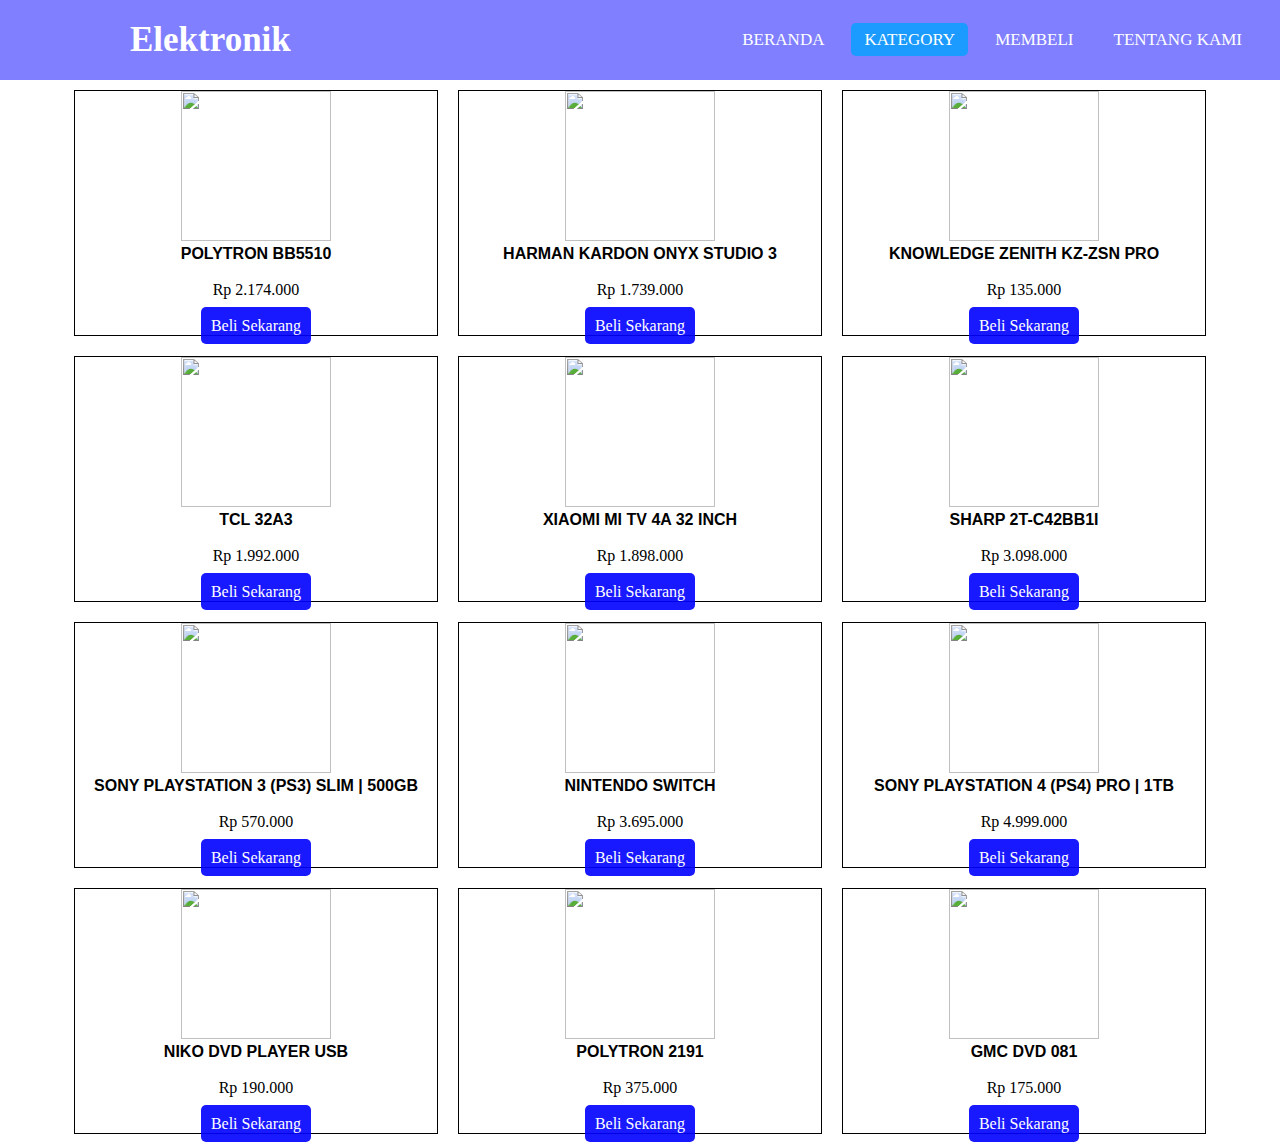
==== Elektronik.html @ a54d60a1 "Add files via upload" ====
<!DOCTYPE html>
<html lang="en" dir="ltr">
  <head>
    <meta charset="utf-8">
    <title>Elektronik</title>
    <meta name="viewport" content="width=device-width, initial-scale=1.0">
    <script src="https://kit.fontawesome.com/bcb09f1042.js" crossorigin="anonymous"></script>
    <style type="text/css">
        *{
        padding: 0;
        margin: 0;
        text-decoration: none;
        list-style: none;
        box-sizing: border-box;
      }
      body{
        font-family: montserrat;
        background-size: cover;
        height: 100vh;background-position: center;
        
      }
      nav{
        background-color: rgba(0, 0, 255, 0.5);
        height: 80px;
        width: 100%;
      }
      label.logo{
        color: white;
        font-size: 35px;
        line-height: 80px;
        padding: 0 100px;
        font-weight: bold;
      }
      nav ul{
        float: right;
        margin-right: 20px;
      }
      nav ul li{
        display: inline-block;
        line-height: 80px;
        margin: 0 5px;
      }
      nav ul li a{
        color: white;
        font-size: 17px;
        padding: 7px 13px;
        border-radius: 5px;
        text-transform: uppercase;
      }
      a.active,a:hover,.turun:hover #menu{
        background: #1b9bff;
        transition: .5s;
      }
      .checkbtn{
        font-size: 30px;
        color: white;
        float: right;
        line-height: 80px;
        margin-right: 40px;
        cursor: pointer;
        display: none;
      }
      #check{
        display: none;
      }
      @media (max-width: 952px){
        label.logo{
          font-size: 30px;
          padding-left: 50px;
        }
        nav ul li a{
          font-size: 16px;
        }
      }
      @media (max-width: 858px){
        .checkbtn{
          display: block;
        }
        ul{
          position: fixed;
          width: 100%;
          height: 100vh;
          background: #2c3e50;
          top: 80px;
          left: -100%;
          text-align: center;
          transition: all .5s;
        }
        nav ul li{
          display: block;
          margin: 50px 0;
          line-height: 30px;
        }
        nav ul li a{
          font-size: 20px;
        }
        a:hover,a.active{
          background: none;
          color: #0082e6;
        }
        #check:checked ~ ul{
          left: 0;
        }
      }
      .list-menu{
        display: none; 
        position: absolute; 
        background-color: rgba(0, 0, 255, 0.5);
        box-shadow: 0px 10px 10px 0px rgba(0,0,0,0.2);
        z-index: 1;
      }
      .list-menu a{
        color: white;
        padding: 12px 16px;
        display: block;
        text-align: left;
        text-transform: none;
        line-height: 30px;
      }
      .list-menu a:hover {
        background-color: rgba(0, 0, 255, 0.2);
        color: white;
      }
      .turun:hover .list-menu{
        display: block;
      }
      .gambar{
        width: 90%;
        display: grid;
        grid-template-columns: 1fr 1fr 1fr;
        margin: auto;
        
      }
      .gambar .foto img{
        width: 150px;
        height: 150px;
        

      }
      .foto{
        border: 1px solid black;
        margin: 10px;
        text-align: center;
        
    
      }
      h1{
        text-transform: uppercase;
        font-family: sans-serif;
        font-size: 16px;
      }
      .foto a{
        border: 1px black;
        padding: 10px;
        color: white;
        background: rgba(0,0,255,0.9);
        text-decoration: none;
        border-radius: 5px;
      }
      </style>
  </head>
<body>
    <nav>
        <input type="checkbox" id="check">
        <label for="check" class="checkbtn">
          <i class="fas fa-bars"></i>
        </label>
  
        <label class="logo"><i class="fas fa-cart-plus" style="padding: 15px;"></i>Elektronik</label>
        <ul>
          <li><a href="#"><i class="fas fa-home"></i>     Beranda</a></li>
          <li class="turun">
            <a class="active" href="kategori baju pria sama wanita.html" id="menu">Kategory</a>
              <div class="list-menu">
                <a href="fashion pria.html">Fashion Pria</a>
                <a href="fashion wanita.html">Fashion Wanita</a>
                <a href="PerkapBayiAnak.html">Fashion Bayi dan Anak</a>
                <a href="Kesehatan.html">Kesehatan</a>
                <a href="Elektronik.html">Elektronik</a>
                <a href="Handphone.html">Handphone</a>
              </div>
          </li>
          <li><a href="#">Membeli</a></li>
          <li><a href="#">Tentang Kami</a></li>
        </ul>
      </nav>

<div class='gambar'>

    <div class='foto'>
        <img src='https://media.pricebook.co.id/images/product/M/40530_M_1.webp'>
        <h1>Polytron BB5510</h1><br>
        <p>Rp 2.174.000</p><br>
        <a href='FormPayment.html'>Beli Sekarang</a>
    </div>


    <div class='foto'>
        <img src='https://media.pricebook.co.id/images/product/M/53172_M_1.webp'>
        <h1>Harman Kardon ONYX Studio 3</h1><br>
        <p>Rp 1.739.000</p><br>
        <a href='FormPayment.html'>Beli Sekarang</a>
    </div>
    
    <div class='foto'>
        <img src='https://media.pricebook.co.id/images/product/M/83393_M_1.webp'>
        <h1>Knowledge Zenith KZ-ZSN Pro</h1><br>
        <p>Rp 135.000</p><br>
        <a href='FormPayment.html'>Beli Sekarang</a>
    </div>

    <div class='foto'>
        <img src='https://media.pricebook.co.id/images/product/M/81051_M_1.webp'>
        <h1>TCL 32A3</h1><br>
        <p>Rp 1.992.000</p><br>
        <a href='FormPayment.html'>Beli Sekarang</a>
    </div>

    <div class='foto'>
        <img src='https://media.pricebook.co.id/images/product/M/80260_M_1.webp'>
        <h1>Xiaomi Mi TV 4A 32 inch</h1><br>
        <p>Rp 1.898.000</p><br>
        <a href='FormPayment.html'>Beli Sekarang</a>
    </div>

    <div class='foto'>
        <img src='https://media.pricebook.co.id/images/product/M/92683_M_1.jpg'>
        <h1>Sharp 2T-C42BB1i</h1><br>
        <p>Rp 3.098.000</p><br>
        <a href='FormPayment.html'>Beli Sekarang</a>
    </div>

    <div class='foto'>
        <img src='https://media.pricebook.co.id/images/product/M/30903_M_1.webp'>
        <h1> Sony PlayStation 3 (PS3) Slim | 500GB</h1><br>
        <p>Rp 570.000</p><br>
        <a href='FormPayment.html'>Beli Sekarang</a>
    </div>


    <div class='foto'>
        <img src='https://media.pricebook.co.id/images/product/M/57566_M_1.webp'>
        <h1>Nintendo Switch</h1><br>
        <p>Rp 3.695.000</p><br>
        <a href='FormPayment.html'>Beli Sekarang</a>
    </div>

    <div class='foto'>
        <img src='https://media.pricebook.co.id/images/product/M/62552_M_1.webp'>
        <h1>Sony PlayStation 4 (PS4) PRO | 1TB</h1><br>
        <p>Rp 4.999.000</p><br>
        <a href='FormPayment.html'>Beli Sekarang</a>
    </div>

    <div class='foto'>
        <img src='https://media.pricebook.co.id/images/product/M/24687_M_1.webp'>
        <h1>NIKO DVD Player USB</h1><br>
        <p>Rp 190.000</p><br>
        <a href='FormPayment.html'>Beli Sekarang</a>
    </div>

    <div class='foto'>
        <img src='https://media.pricebook.co.id/images/product/M/35266_M_1.webp'>
        <h1>Polytron 2191</h1><br>
        <p>Rp 375.000</p><br>
        <a href='FormPayment.html'>Beli Sekarang</a>
    </div>

    <div class='foto'>
        <img src='https://media.pricebook.co.id/images/product/M/32620_M_1.webp'>
        <h1>GMC DVD 081</h1><br>
        <p>Rp 175.000</p><br>
        <a href='FormPayment.html'>Beli Sekarang</a>
    </div>

                    
    </div>

    <div class='footer'>
        <p><a href=''></a></p>
    </div>

</body>
</html>
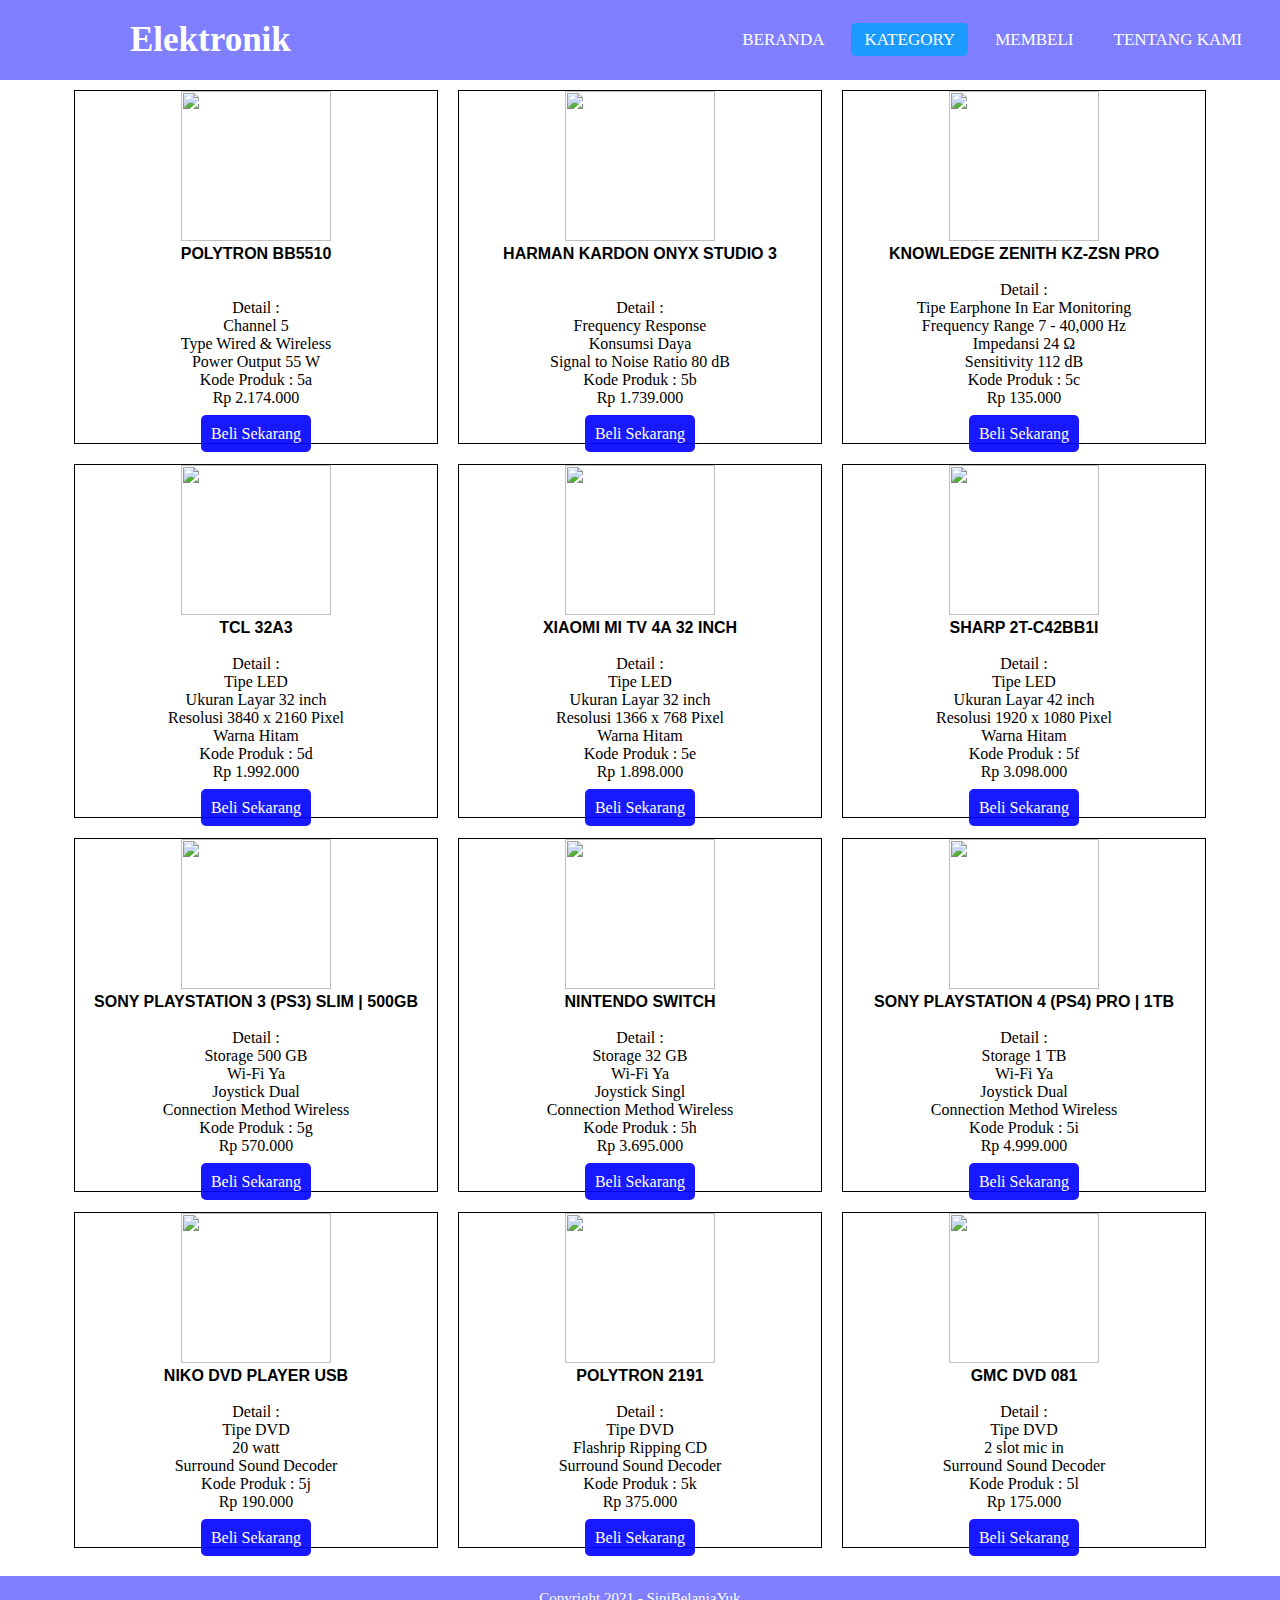
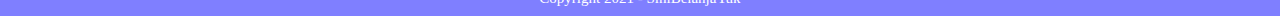
==== commit b05b8a4f: "Update Elektronik.html" ====
--- a/Elektronik.html
+++ b/Elektronik.html
@@ -157,6 +157,23 @@
         text-decoration: none;
         border-radius: 5px;
       }
+      .footer{
+      width: 100%;
+      height: 40px;
+      line-height: 45px;
+      background: rgba(0,0,255,0.5);
+      bottom: 0px;
+      text-align: center;
+      font-family: none;
+    }
+    .footer p{
+      color:white;
+      font-size: 15px;
+    }
+    .footer a{
+      text-decoration: none;
+      color:white;
+    }
       </style>
   </head>
 <body>
@@ -174,7 +191,7 @@
               <div class="list-menu">
                 <a href="fashion pria.html">Fashion Pria</a>
                 <a href="fashion wanita.html">Fashion Wanita</a>
-                <a href="PerkapBayiAnak.html">Fashion Bayi dan Anak</a>
+                <a href="PerkapBayiAnak.html">Perlengkapan Bayi dan Anak</a>
                 <a href="Kesehatan.html">Kesehatan</a>
                 <a href="Elektronik.html">Elektronik</a>
                 <a href="Handphone.html">Handphone</a>
@@ -189,7 +206,12 @@
 
     <div class='foto'>
         <img src='https://media.pricebook.co.id/images/product/M/40530_M_1.webp'>
-        <h1>Polytron BB5510</h1><br>
+        <h1>Polytron BB5510</h1><br><br>
+        <p>Detail :</p>
+        <p>Channel 5</p>
+        <p>Type Wired & Wireless</p>
+        <p>Power Output 55 W</p>
+        <p>Kode Produk : 5a</p>
         <p>Rp 2.174.000</p><br>
         <a href='FormPayment.html'>Beli Sekarang</a>
     </div>
@@ -197,7 +219,12 @@
 
     <div class='foto'>
         <img src='https://media.pricebook.co.id/images/product/M/53172_M_1.webp'>
-        <h1>Harman Kardon ONYX Studio 3</h1><br>
+        <h1>Harman Kardon ONYX Studio 3</h1><br><br>
+        <p>Detail :</p>
+        <p>Frequency Response</p>
+        <p>Konsumsi Daya</p>
+        <p>Signal to Noise Ratio 80 dB</p>
+        <p>Kode Produk : 5b</p>
         <p>Rp 1.739.000</p><br>
         <a href='FormPayment.html'>Beli Sekarang</a>
     </div>
@@ -205,6 +232,12 @@
     <div class='foto'>
         <img src='https://media.pricebook.co.id/images/product/M/83393_M_1.webp'>
         <h1>Knowledge Zenith KZ-ZSN Pro</h1><br>
+        <p>Detail :</p>
+        <p>Tipe Earphone In Ear Monitoring</p>
+        <p>Frequency Range 7 - 40,000 Hz</p>
+        <p>Impedansi 24 Ω</p>
+        <p>Sensitivity 112 dB</p>
+        <p>Kode Produk : 5c</p>
         <p>Rp 135.000</p><br>
         <a href='FormPayment.html'>Beli Sekarang</a>
     </div>
@@ -212,6 +245,12 @@
     <div class='foto'>
         <img src='https://media.pricebook.co.id/images/product/M/81051_M_1.webp'>
         <h1>TCL 32A3</h1><br>
+        <p>Detail :</p>
+        <p>Tipe LED</p>
+        <p>Ukuran Layar 32 inch</p>
+        <p>Resolusi 3840 x 2160 Pixel</p>
+        <p>Warna Hitam</p>
+        <p>Kode Produk : 5d</p>
         <p>Rp 1.992.000</p><br>
         <a href='FormPayment.html'>Beli Sekarang</a>
     </div>
@@ -219,6 +258,12 @@
     <div class='foto'>
         <img src='https://media.pricebook.co.id/images/product/M/80260_M_1.webp'>
         <h1>Xiaomi Mi TV 4A 32 inch</h1><br>
+        <p>Detail :</p>
+        <p>Tipe LED</p>
+        <p>Ukuran Layar 32 inch</p>
+        <p>Resolusi 1366 x 768 Pixel</p>
+        <p>Warna Hitam</p>
+        <p>Kode Produk : 5e</p>
         <p>Rp 1.898.000</p><br>
         <a href='FormPayment.html'>Beli Sekarang</a>
     </div>
@@ -226,6 +271,12 @@
     <div class='foto'>
         <img src='https://media.pricebook.co.id/images/product/M/92683_M_1.jpg'>
         <h1>Sharp 2T-C42BB1i</h1><br>
+        <p>Detail :</p>
+        <p>Tipe LED</p>
+        <p>Ukuran Layar 42 inch</p>
+        <p>Resolusi 1920 x 1080 Pixel</p>
+        <p>Warna Hitam</p>
+        <p>Kode Produk : 5f</p>
         <p>Rp 3.098.000</p><br>
         <a href='FormPayment.html'>Beli Sekarang</a>
     </div>
@@ -233,6 +284,12 @@
     <div class='foto'>
         <img src='https://media.pricebook.co.id/images/product/M/30903_M_1.webp'>
         <h1> Sony PlayStation 3 (PS3) Slim | 500GB</h1><br>
+        <p>Detail :</p>
+        <p>Storage 500 GB</p>
+        <p>Wi-Fi Ya</p>
+        <p>Joystick Dual</p>
+        <p>Connection Method Wireless</p>
+        <p>Kode Produk : 5g</p>
         <p>Rp 570.000</p><br>
         <a href='FormPayment.html'>Beli Sekarang</a>
     </div>
@@ -241,6 +298,12 @@
     <div class='foto'>
         <img src='https://media.pricebook.co.id/images/product/M/57566_M_1.webp'>
         <h1>Nintendo Switch</h1><br>
+        <p>Detail :</p>
+        <p>Storage 32 GB</p>
+        <p>Wi-Fi Ya</p>
+        <p>Joystick Singl</p>
+        <p>Connection Method Wireless</p>
+        <p>Kode Produk : 5h</p>
         <p>Rp 3.695.000</p><br>
         <a href='FormPayment.html'>Beli Sekarang</a>
     </div>
@@ -248,6 +311,12 @@
     <div class='foto'>
         <img src='https://media.pricebook.co.id/images/product/M/62552_M_1.webp'>
         <h1>Sony PlayStation 4 (PS4) PRO | 1TB</h1><br>
+        <p>Detail :</p>
+        <p>Storage 1 TB</p>
+        <p>Wi-Fi Ya</p>
+        <p>Joystick Dual</p>
+        <p>Connection Method Wireless</p>
+        <p>Kode Produk : 5i</p>
         <p>Rp 4.999.000</p><br>
         <a href='FormPayment.html'>Beli Sekarang</a>
     </div>
@@ -255,6 +324,11 @@
     <div class='foto'>
         <img src='https://media.pricebook.co.id/images/product/M/24687_M_1.webp'>
         <h1>NIKO DVD Player USB</h1><br>
+        <p>Detail :</p>
+        <p>Tipe DVD</p>
+        <p>20 watt</p>
+        <p>Surround Sound Decoder</p>
+        <p>Kode Produk : 5j</p>
         <p>Rp 190.000</p><br>
         <a href='FormPayment.html'>Beli Sekarang</a>
     </div>
@@ -262,6 +336,11 @@
     <div class='foto'>
         <img src='https://media.pricebook.co.id/images/product/M/35266_M_1.webp'>
         <h1>Polytron 2191</h1><br>
+        <p>Detail :</p>
+        <p>Tipe DVD</p>
+        <p>Flashrip Ripping CD</p>
+        <p>Surround Sound Decoder</p>
+        <p>Kode Produk : 5k</p>
         <p>Rp 375.000</p><br>
         <a href='FormPayment.html'>Beli Sekarang</a>
     </div>
@@ -269,16 +348,21 @@
     <div class='foto'>
         <img src='https://media.pricebook.co.id/images/product/M/32620_M_1.webp'>
         <h1>GMC DVD 081</h1><br>
+        <p>Detail :</p>
+        <p>Tipe DVD</p>
+        <p>2 slot mic in</p>
+        <p>Surround Sound Decoder</p>
+        <p>Kode Produk : 5l</p>
         <p>Rp 175.000</p><br>
         <a href='FormPayment.html'>Beli Sekarang</a>
-    </div>
+    </div><br>
 
                     
     </div>
 
     <div class='footer'>
-        <p><a href=''></a></p>
+      <p>Copyright 2021 - <a href="">SiniBelanjaYuk</a></p>
     </div>
 
 </body>
-</html>+</html>
